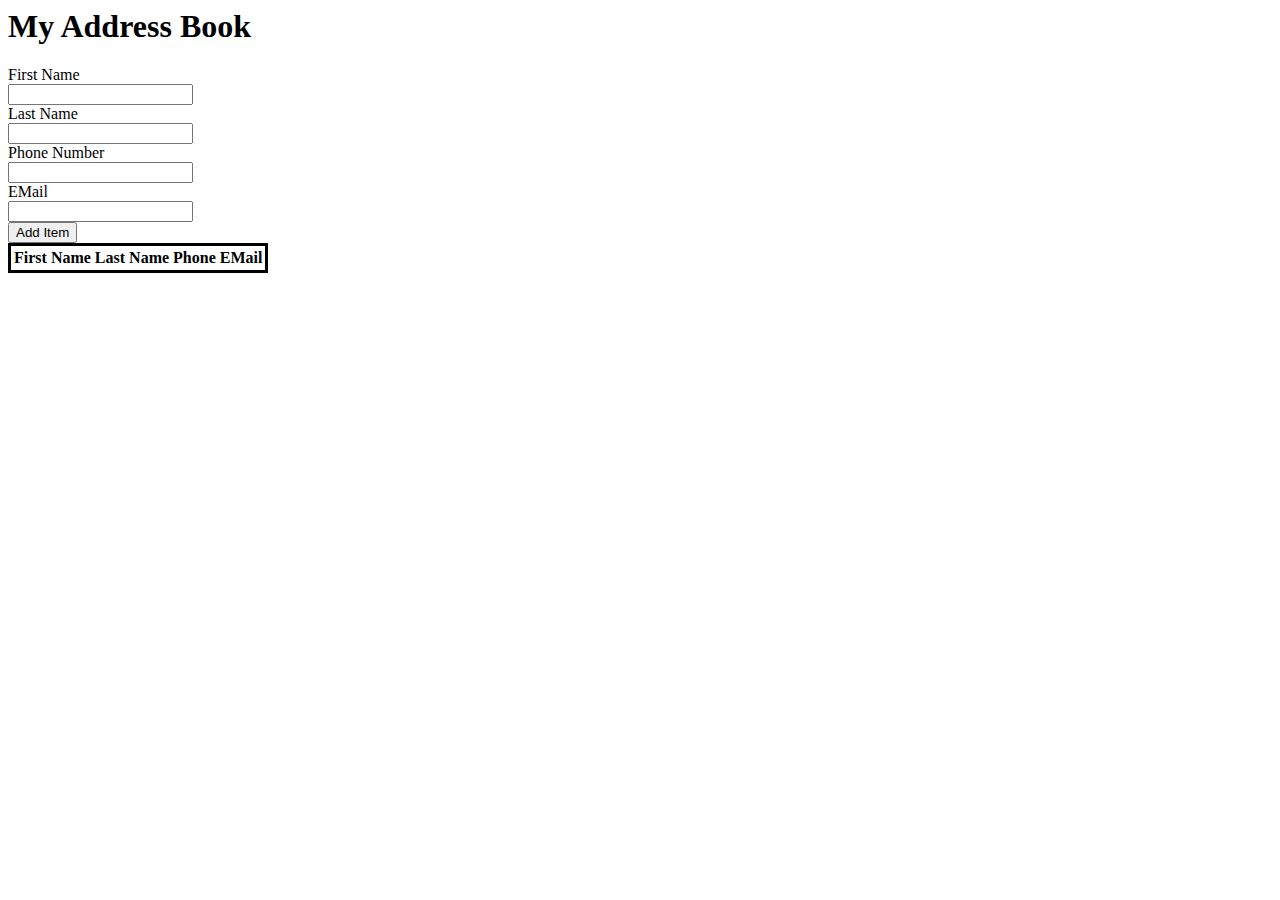
==== addressbook.html @ db2332de "Create addressbook.html" ====
<html>
  <head>
    <title>Address Book</title>
    
    <style>
      #fn,#ln,#phone,#email {
        display:block;
      }
      
      table{
        border-style:solid;
        border-width: 3px;
        border-color: black;
      }
      
      td {
        border-style:dotted;
        border-width: 2px;
        border-color: blue;
      }
    </style>
  </head>
  <body>
    <h1>My Address Book</h1>
    <label for="fn">First Name</label>
    <input type="text" id="fn">
    <label for="ln">Last Name</label>
    <input type="text" id="ln">
    <label for="phone">Phone Number</label>
    <input type="text" id="phone">
    <label for="email">EMail</label>
    <input type="text" id="email">
    
    <button onclick="addentry();">Add Item</button>
    
    <table id="addresstable">
      <tr>
        <th>First Name</th>
        <th>Last Name</th>
        <th>Phone</th>
        <th>EMail</th>
      </tr>
    </table>
    
    <script>
    addentry=function(){
      fn=document.querySelector("#fn").value;
      ln=document.querySelector("#ln").value;
      phone=document.querySelector("#phone").value;
      email=document.querySelector("#email").value;
      
      newrow = document.createElement("tr");
      td1=document.createElement("td");
      td1.innerHTML=fn;
      td1.onclick=editfn;
      td2=document.createElement("td");
      td2.innerHTML=ln;
      td3=document.createElement("td");
      td3.innerHTML=phone;
      td4=document.createElement("td");
      td4.innerHTML=email;
      newrow.appendChild(td1);
      newrow.appendChild(td2);
      newrow.appendChild(td3);
      newrow.appendChild(td4);
      table=document.querySelector("#addresstable");
      table.appendChild(newrow);
      
      document.querySelector("#fn").value="";
      document.querySelector("#ln").value="";
      document.querySelector("#phone").value="";
      document.querySelector("#email").value="";
      
    }
    
    editfn=function(){
      fn=document.querySelector("#fn").value;
      this.innerHTML=fn;
      
    }
      
      
    </script>
  </body>

</html>
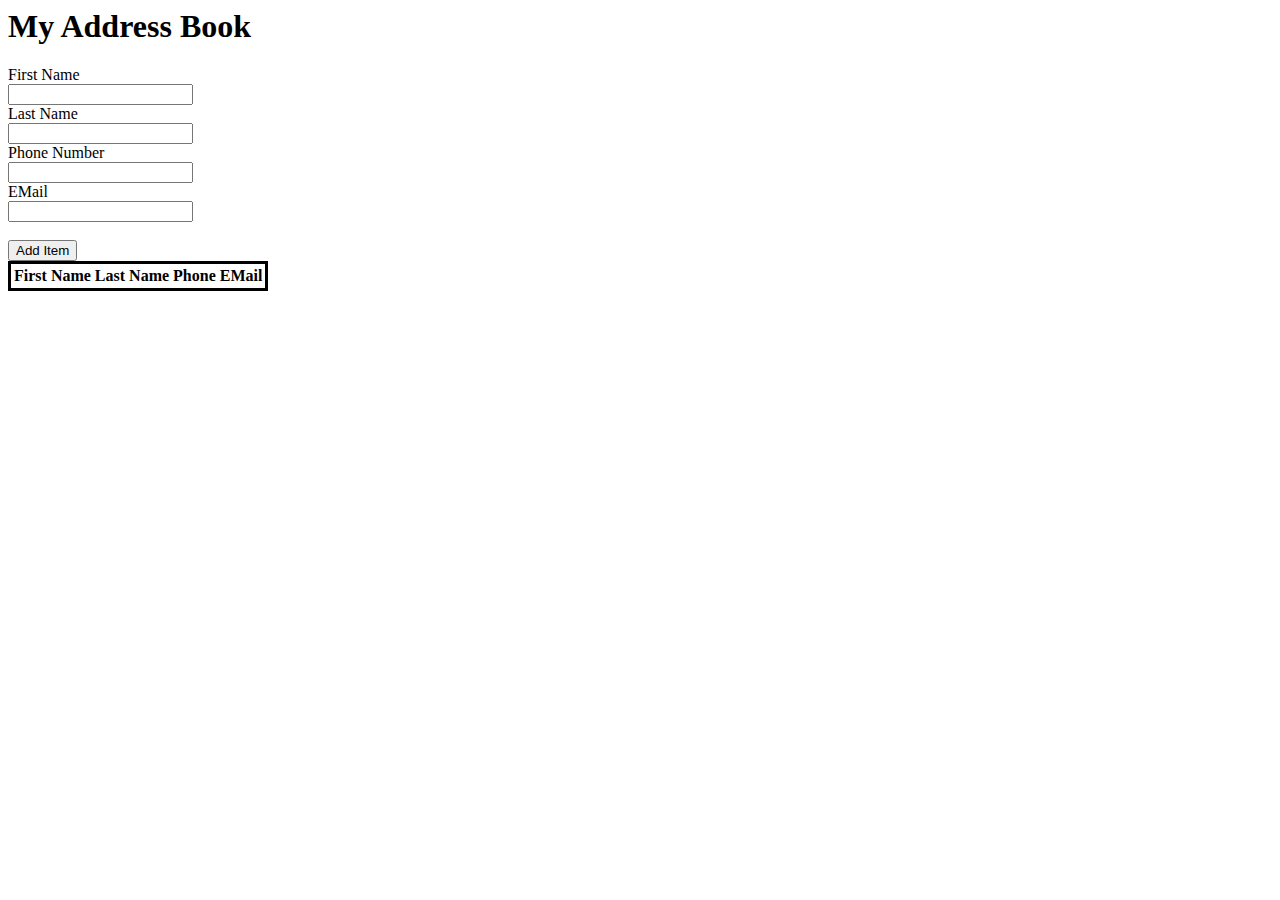
==== commit c52fb683: "Update addressbook.html" ====
--- a/addressbook.html
+++ b/addressbook.html
@@ -31,9 +31,9 @@
     <input type="text" id="phone">
     <label for="email">EMail</label>
     <input type="text" id="email">
-    
+    <br>
     <button onclick="addentry();">Add Item</button>
-    
+    <br>
     <table id="addresstable">
       <tr>
         <th>First Name</th>
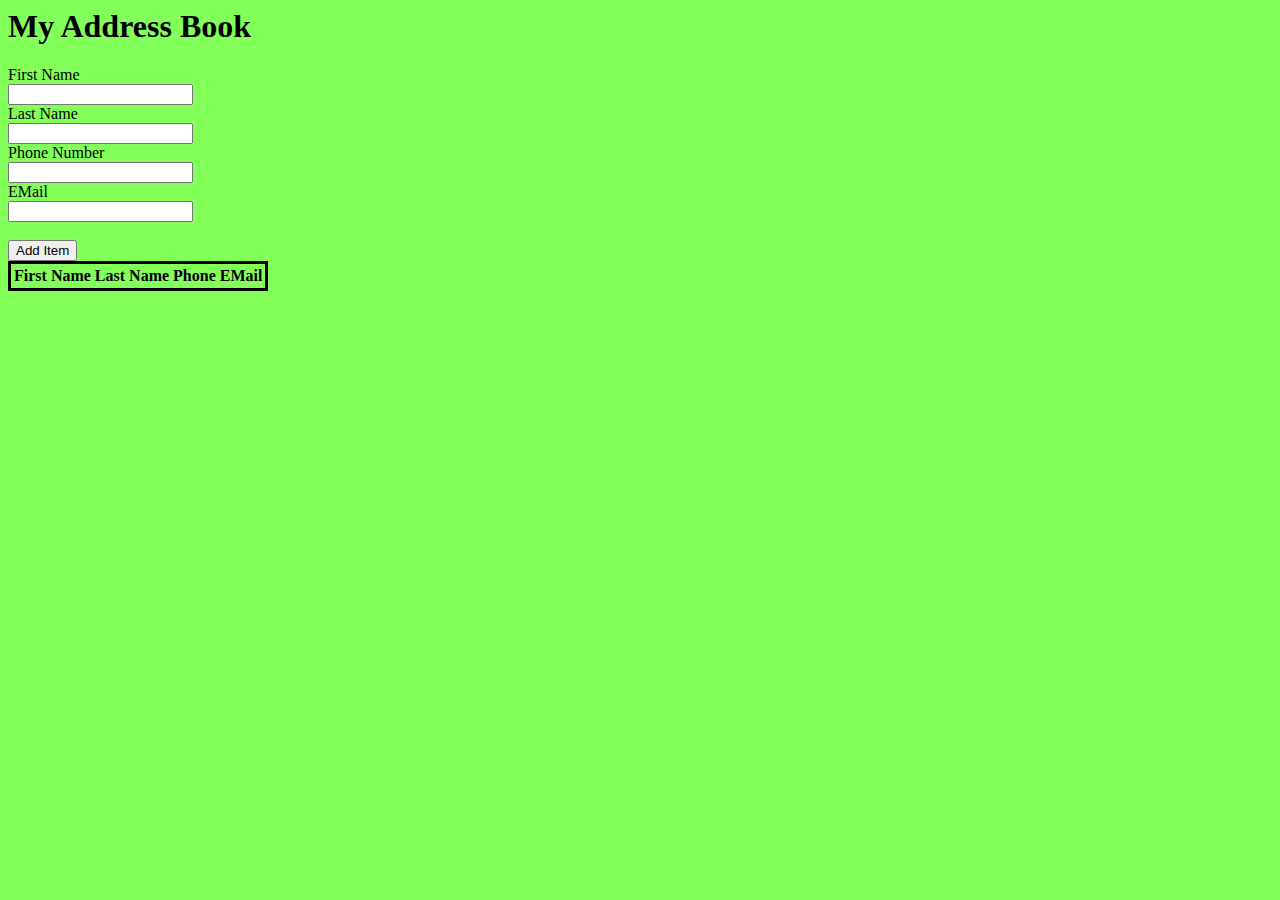
==== commit 48bbc49c: "Update addressbook.html" ====
--- a/addressbook.html
+++ b/addressbook.html
@@ -19,6 +19,9 @@
         border-width: 2px;
         border-color: blue;
       }
+      body {
+        background-color: #83FF59;
+      }
     </style>
   </head>
   <body>
@@ -33,8 +36,8 @@
     <input type="text" id="email">
     <br>
     <button onclick="addentry();">Add Item</button>
-    <br>
-    <table id="addresstable">
+    
+    <br><table id="addresstable">
       <tr>
         <th>First Name</th>
         <th>Last Name</th>
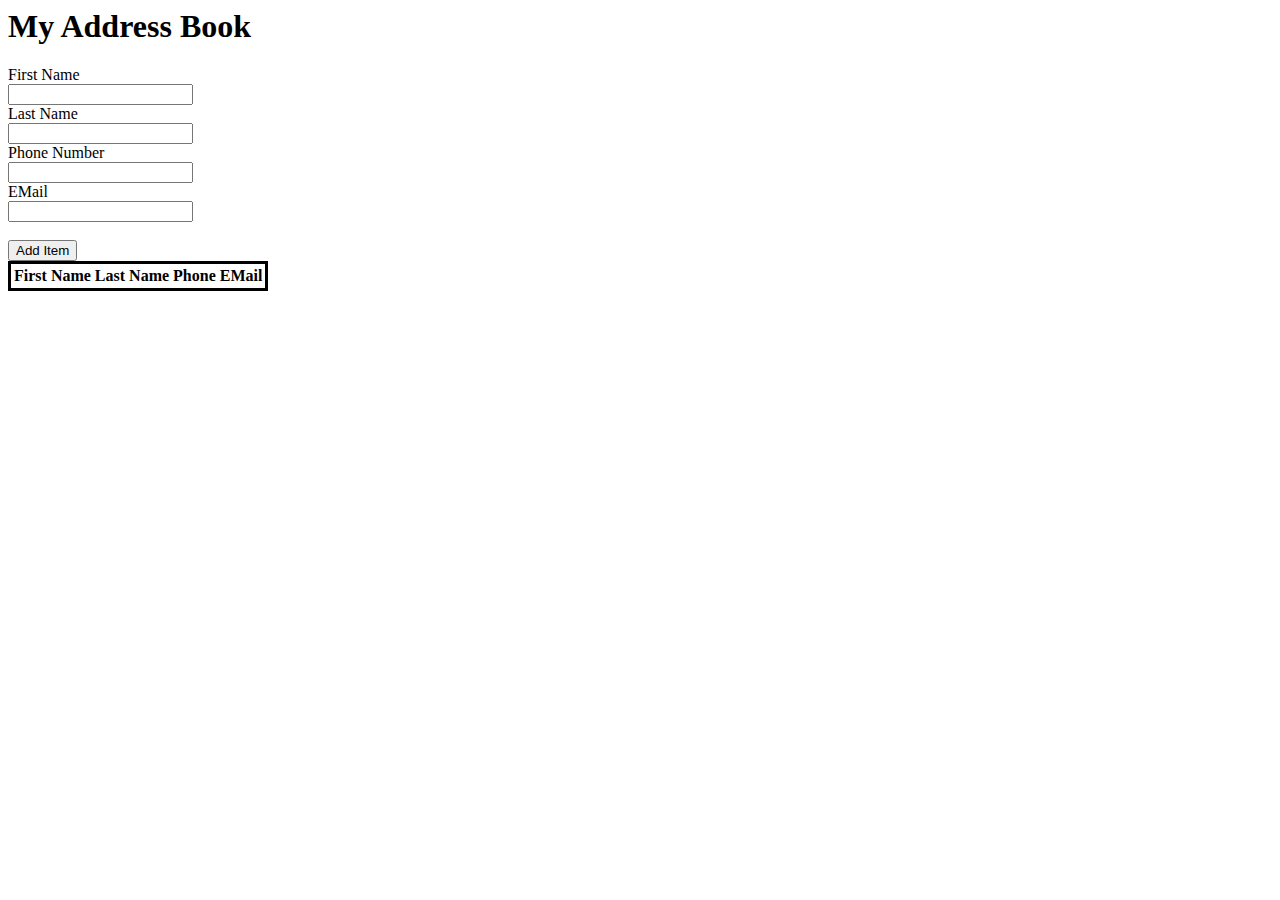
==== commit f4a46d9d: "Update addressbook.html" ====
--- a/addressbook.html
+++ b/addressbook.html
@@ -19,12 +19,9 @@
         border-width: 2px;
         border-color: blue;
       }
-      body {
-        background-color: #83FF59;
-      }
     </style>
   </head>
-  <body>
+  <body background="http://pattayaproperty.pro/wp-content/uploads/2014/03/3d-white-background-3d-wallpapers-abstract-wallpapers-cool-white-background.jpg">
     <h1>My Address Book</h1>
     <label for="fn">First Name</label>
     <input type="text" id="fn">
